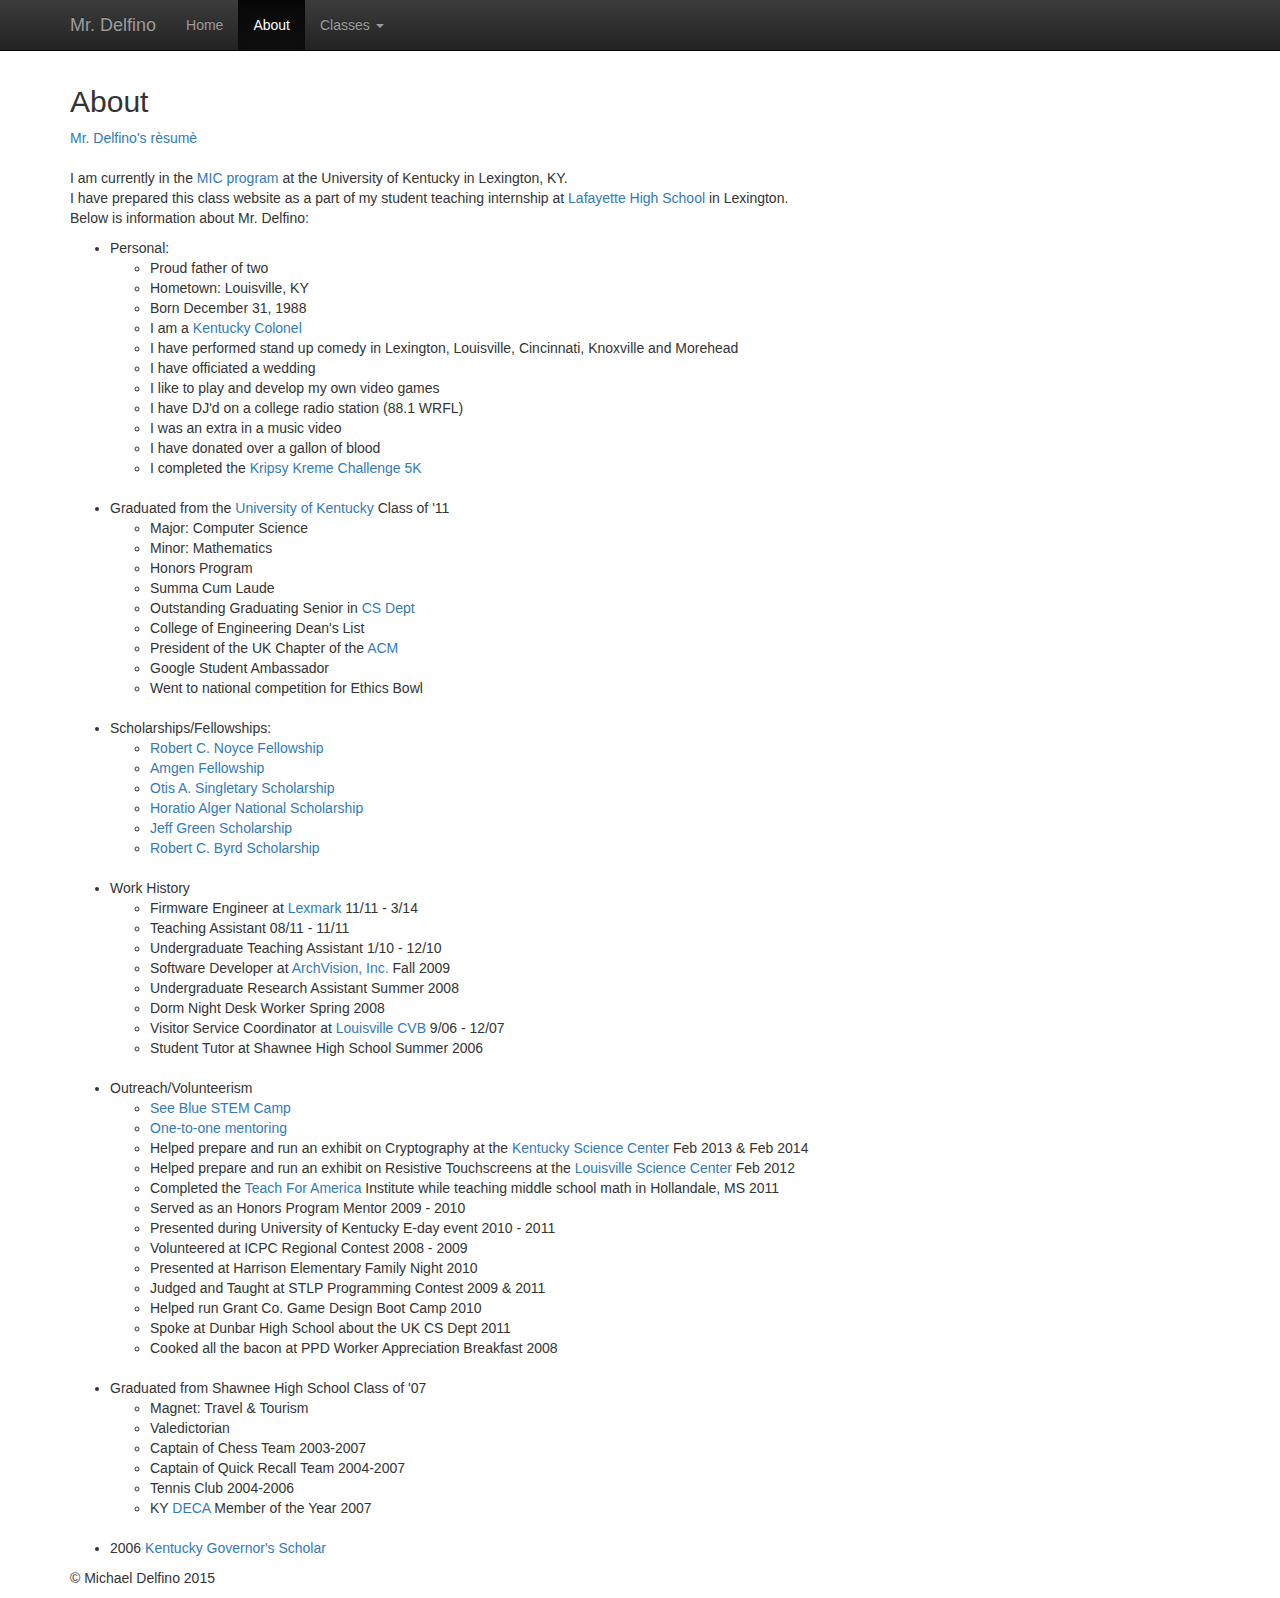
==== about.html @ b3fec4d6 "first commit" ====
<!DOCTYPE html>
<html lang="en">
  <head>
    <meta charset="utf-8">
    <meta http-equiv="X-UA-Compatible" content="IE=edge">
    <meta name="viewport" content="width=device-width, initial-scale=1">
    <meta name="description" content="">
    <meta name="author" content="">
    <link rel="icon" href="bN.png">

    <title>Mr. Delfino's Class Website - About</title>

    <!-- Bootstrap core CSS -->
    <link href="css/bootstrap.min.css" rel="stylesheet">
    <!-- Bootstrap theme -->
    <link href="css/bootstrap-theme.min.css" rel="stylesheet">

    <!-- Custom styles for this template -->
    <link href="delfino.css" rel="stylesheet">

    <!-- HTML5 shim and Respond.js for IE8 support of HTML5 elements and media queries -->
    <!--[if lt IE 9]>
      <script src="https://oss.maxcdn.com/html5shiv/3.7.2/html5shiv.min.js"></script>
      <script src="https://oss.maxcdn.com/respond/1.4.2/respond.min.js"></script>
    <![endif]-->
  </head>

  <body role="document">

    <!-- Fixed navbar -->
    <nav class="navbar navbar-inverse navbar-fixed-top">
      <div class="container">
        <div class="navbar-header">
          <button type="button" class="navbar-toggle collapsed" data-toggle="collapse" data-target="#navbar" aria-expanded="false" aria-controls="navbar">
            <span class="sr-only">Toggle navigation</span>
            <span class="icon-bar"></span>
            <span class="icon-bar"></span>
            <span class="icon-bar"></span>
          </button>
          <a class="navbar-brand" href="index.html">Mr. Delfino</a>
        </div>
        <div id="navbar" class="navbar-collapse collapse">
          <ul class="nav navbar-nav">
            <li><a href="index.html">Home</a></li>
            <li class="active"><a href="about.html">About</a></li>
            <li class="dropdown">
              <a href="#" class="dropdown-toggle" data-toggle="dropdown" role="button" aria-expanded="false">Classes <span class="caret"></span></a>
              <ul class="dropdown-menu" role="menu">
                <li><a href="geo.html">Geometry</a></li>
                <li><a href="preenggeo.html">Pre-Engineering Geometry</a></li>
                <li><a href="compprog.html">Computer Programming</a></li>
              </ul>
            </li>
          </ul>
        </div><!--/.nav-collapse -->
      </div>
    </nav>

    <div class="container">
            <br />
			<h2>About</h2>
            <a href="DelfinoResume.pdf">Mr. Delfino's r&egrave;sum&egrave;</a><br /><br />
			<p>I am currently in the <a href="http://education.uky.edu/EDC/content/mic-homepage">MIC program</a> at the University of Kentucky in Lexington, KY.
			<br />I have prepared this class website as a part of my student teaching internship at <a href="http://www.lafayette.fcps.net/">Lafayette High School</a> in Lexington.<br />
            Below is information about Mr. Delfino:
            </p>
            <ul>
			<li>Personal:</li>
				<ul>
				<li>Proud father of two</li>
				<li>Hometown: Louisville, KY</li>
				<li>Born December 31, 1988</li>
                                <li>I am a <a href="http://kycolonels.org/">Kentucky Colonel</a></li>
				<li>I have performed stand up comedy in Lexington, Louisville, Cincinnati, Knoxville and Morehead</li>
				<li>I have officiated a wedding</li>
				<li>I like to play and develop my own video games</li>
				<li>I have DJ'd on a college radio station (88.1 WRFL)</li>
				<li>I was an extra in a music video</li>
				<li>I have donated over a gallon of blood</li>
				<li>I completed the <a href="http://en.wikipedia.org/wiki/Krispy_Kreme_Challenge">Kripsy Kreme Challenge 5K</a></li>
                                </ul>
			<br /><li>Graduated from the <a href="http://www.uky.edu">University of Kentucky</a> Class of '11</li>
				<ul>
				<li>Major: Computer Science</li>
				<li>Minor: Mathematics</li>
				<li>Honors Program</li>
				<li>Summa Cum Laude</li>
				<li>Outstanding Graduating Senior in <a href="http://cs.uky.edu">CS Dept</a></li>
				<li>College of Engineering Dean's List</li>
				<li>President of the UK Chapter of the <a href="http://www.acm.org/">ACM</a></li>
				<li>Google Student Ambassador</li>
				<li>Went to national competition for Ethics Bowl</li>
				</ul>
			<br /><li>Scholarships/Fellowships:</li>
				<ul>
                                <li><a href="http://nsfnoyce.org/">Robert C. Noyce Fellowship</a></li>
				<li><a href="http://www.teachforamerica.org/admissions/math-science-and-engineering/amgen-fellows/">Amgen Fellowship</a></li>
				<li><a href="http://www.uky.edu/AcademicScholarships/freshman.htm">Otis A. Singletary Scholarship</a></li>
				<li><a href="https://www.horatioalger.org/scholarships/index.cfm">Horatio Alger National Scholarship</a></li>
				<li><a href="https://kheaa.custhelp.com/app/answers/detail/a_id/24/~/what-is-a-%22jeff-green-scholar,%22-and-how-do-i-qualify%3F">
				Jeff Green Scholarship</a></li>
				<li><a href="http://www2.ed.gov/programs/iduesbyrd/index.html">Robert C. Byrd Scholarship</a></li>		
				</ul>
			<br /><li>Work History</li>
				<ul>
				<li>Firmware Engineer at <a href="http://lexmark.com">Lexmark</a> 11/11 - 3/14</li>
				<li>Teaching Assistant 08/11 - 11/11</li>
				<li>Undergraduate Teaching Assistant 1/10 - 12/10</li>
				<li>Software Developer at <a href="http://www.archvision.com/">ArchVision, Inc.</a> Fall 2009</li>
				<li>Undergraduate Research Assistant Summer 2008</li>
				<li>Dorm Night Desk Worker Spring 2008</li>
				<li>Visitor Service Coordinator at <a href="http://www.lcvb.info/">Louisville CVB</a>  9/06 - 12/07</li>
				<li>Student Tutor at Shawnee High School Summer 2006</li>
				</ul>
			<br /><li>Outreach/Volunteerism</li>
				<ul>
                <li><a href="http://education.uky.edu/STEM/content/seebluestemcamp">See Blue STEM Camp</a></li>
                <li><a href="https://www.nkyec.org/one-to-one-reading">One-to-one mentoring</a></li>
                <li>Helped prepare and run an exhibit on Cryptography at the
                <a href="http://www.kysciencecenter.org/">Kentucky Science Center</a> Feb 2013 & Feb 2014</li>
                <li>Helped prepare and run an exhibit on Resistive Touchscreens at the
                <a href="http://www.kysciencecenter.org/">Louisville Science Center</a> Feb 2012</li>
				<li>Completed the <a href="http://www.teachforamerica.org/">Teach For America</a> 
				Institute while teaching middle school math in Hollandale, MS 2011</li>
				<li>Served as an Honors Program Mentor 2009 - 2010</li>
				<li>Presented during University of Kentucky E-day event 2010 - 2011</li>
				<li>Volunteered at ICPC Regional Contest 2008 - 2009</li>
				<li>Presented at Harrison Elementary Family Night 2010</li>
				<li>Judged and Taught at STLP Programming Contest 2009 & 2011</li>
				<li>Helped run Grant Co. Game Design Boot Camp 2010</li>
				<li>Spoke at Dunbar High School about the UK CS Dept 2011</li>
				<li>Cooked all the bacon at PPD Worker Appreciation Breakfast 2008</li>
				</ul>
			<br /><li>Graduated from Shawnee High School Class of '07</li>
				<ul>
				<li>Magnet: Travel & Tourism</li>
				<li>Valedictorian</li>
                                <li>Captain of Chess Team 2003-2007</li>
                                <li>Captain of Quick Recall Team 2004-2007</li>
                                <li>Tennis Club 2004-2006</li>
                                <li>KY <a href="http://www.deca.org/">DECA</a> Member of the Year 2007</li>
				</ul>
			<br /><li>2006 <a href="http://gsp.ky.gov/">Kentucky Governor's Scholar</a></li>
			</ul>

      <footer>
        <p>&copy; Michael Delfino 2015</p>
      </footer>

    </div> <!-- /container -->

    <!-- Bootstrap core JavaScript
    ================================================== -->
    <!-- Placed at the end of the document so the pages load faster -->
    <script src="https://ajax.googleapis.com/ajax/libs/jquery/1.11.2/jquery.min.js"></script>
    <script src="js/bootstrap.min.js"></script>
  </body>
</html>
---- delfino.css ----
body {
    padding: 45px 0 0 0;
}
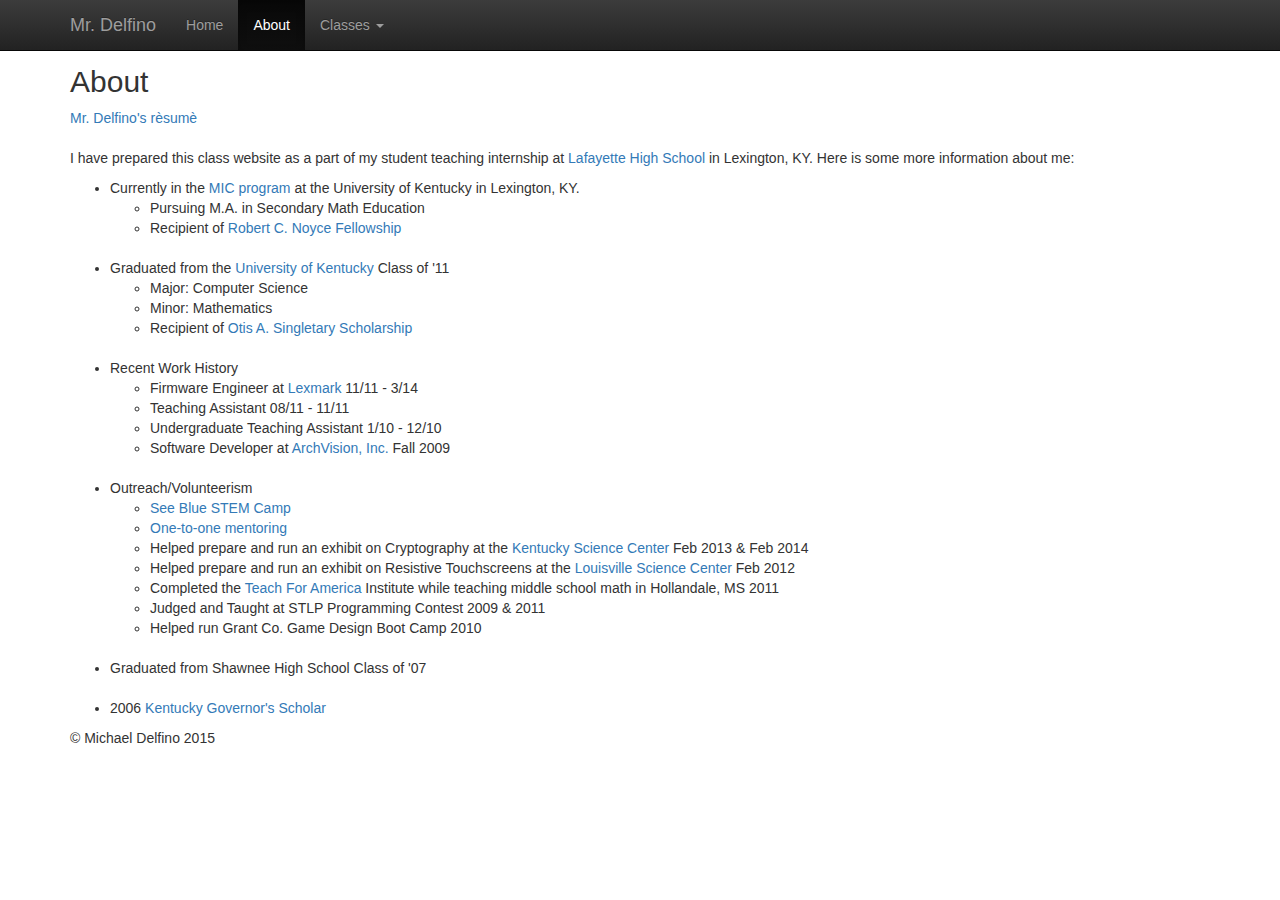
==== commit 11607731: "Minor changes" ====
--- a/about.html
+++ b/about.html
@@ -57,60 +57,28 @@
     </nav>
 
     <div class="container">
-            <br />
 			<h2>About</h2>
             <a href="DelfinoResume.pdf">Mr. Delfino's r&egrave;sum&egrave;</a><br /><br />
-			<p>I am currently in the <a href="http://education.uky.edu/EDC/content/mic-homepage">MIC program</a> at the University of Kentucky in Lexington, KY.
-			<br />I have prepared this class website as a part of my student teaching internship at <a href="http://www.lafayette.fcps.net/">Lafayette High School</a> in Lexington.<br />
-            Below is information about Mr. Delfino:
+			<p>I have prepared this class website as a part of my student teaching internship at <a href="http://www.lafayette.fcps.net/">Lafayette High School</a> in Lexington, KY. Here is some more information about me:
             </p>
             <ul>
-			<li>Personal:</li>
-				<ul>
-				<li>Proud father of two</li>
-				<li>Hometown: Louisville, KY</li>
-				<li>Born December 31, 1988</li>
-                                <li>I am a <a href="http://kycolonels.org/">Kentucky Colonel</a></li>
-				<li>I have performed stand up comedy in Lexington, Louisville, Cincinnati, Knoxville and Morehead</li>
-				<li>I have officiated a wedding</li>
-				<li>I like to play and develop my own video games</li>
-				<li>I have DJ'd on a college radio station (88.1 WRFL)</li>
-				<li>I was an extra in a music video</li>
-				<li>I have donated over a gallon of blood</li>
-				<li>I completed the <a href="http://en.wikipedia.org/wiki/Krispy_Kreme_Challenge">Kripsy Kreme Challenge 5K</a></li>
-                                </ul>
+            <li>Currently in the <a href="http://education.uky.edu/EDC/content/mic-homepage">MIC program</a> at the University of Kentucky in Lexington, KY.</li>
+                <ul>
+                    <li>Pursuing M.A. in Secondary Math Education</li>
+                    <li>Recipient of <a href="http://nsfnoyce.org/">Robert C. Noyce Fellowship</a></li>
+                </ul>
 			<br /><li>Graduated from the <a href="http://www.uky.edu">University of Kentucky</a> Class of '11</li>
 				<ul>
 				<li>Major: Computer Science</li>
 				<li>Minor: Mathematics</li>
-				<li>Honors Program</li>
-				<li>Summa Cum Laude</li>
-				<li>Outstanding Graduating Senior in <a href="http://cs.uky.edu">CS Dept</a></li>
-				<li>College of Engineering Dean's List</li>
-				<li>President of the UK Chapter of the <a href="http://www.acm.org/">ACM</a></li>
-				<li>Google Student Ambassador</li>
-				<li>Went to national competition for Ethics Bowl</li>
+                <li>Recipient of <a href="http://www.uky.edu/AcademicScholarships/freshman.htm">Otis A. Singletary Scholarship</a></li>
 				</ul>
-			<br /><li>Scholarships/Fellowships:</li>
-				<ul>
-                                <li><a href="http://nsfnoyce.org/">Robert C. Noyce Fellowship</a></li>
-				<li><a href="http://www.teachforamerica.org/admissions/math-science-and-engineering/amgen-fellows/">Amgen Fellowship</a></li>
-				<li><a href="http://www.uky.edu/AcademicScholarships/freshman.htm">Otis A. Singletary Scholarship</a></li>
-				<li><a href="https://www.horatioalger.org/scholarships/index.cfm">Horatio Alger National Scholarship</a></li>
-				<li><a href="https://kheaa.custhelp.com/app/answers/detail/a_id/24/~/what-is-a-%22jeff-green-scholar,%22-and-how-do-i-qualify%3F">
-				Jeff Green Scholarship</a></li>
-				<li><a href="http://www2.ed.gov/programs/iduesbyrd/index.html">Robert C. Byrd Scholarship</a></li>		
-				</ul>
-			<br /><li>Work History</li>
+			<br /><li>Recent Work History</li>
 				<ul>
 				<li>Firmware Engineer at <a href="http://lexmark.com">Lexmark</a> 11/11 - 3/14</li>
 				<li>Teaching Assistant 08/11 - 11/11</li>
 				<li>Undergraduate Teaching Assistant 1/10 - 12/10</li>
 				<li>Software Developer at <a href="http://www.archvision.com/">ArchVision, Inc.</a> Fall 2009</li>
-				<li>Undergraduate Research Assistant Summer 2008</li>
-				<li>Dorm Night Desk Worker Spring 2008</li>
-				<li>Visitor Service Coordinator at <a href="http://www.lcvb.info/">Louisville CVB</a>  9/06 - 12/07</li>
-				<li>Student Tutor at Shawnee High School Summer 2006</li>
 				</ul>
 			<br /><li>Outreach/Volunteerism</li>
 				<ul>
@@ -122,24 +90,10 @@
                 <a href="http://www.kysciencecenter.org/">Louisville Science Center</a> Feb 2012</li>
 				<li>Completed the <a href="http://www.teachforamerica.org/">Teach For America</a> 
 				Institute while teaching middle school math in Hollandale, MS 2011</li>
-				<li>Served as an Honors Program Mentor 2009 - 2010</li>
-				<li>Presented during University of Kentucky E-day event 2010 - 2011</li>
-				<li>Volunteered at ICPC Regional Contest 2008 - 2009</li>
-				<li>Presented at Harrison Elementary Family Night 2010</li>
 				<li>Judged and Taught at STLP Programming Contest 2009 & 2011</li>
 				<li>Helped run Grant Co. Game Design Boot Camp 2010</li>
-				<li>Spoke at Dunbar High School about the UK CS Dept 2011</li>
-				<li>Cooked all the bacon at PPD Worker Appreciation Breakfast 2008</li>
 				</ul>
 			<br /><li>Graduated from Shawnee High School Class of '07</li>
-				<ul>
-				<li>Magnet: Travel & Tourism</li>
-				<li>Valedictorian</li>
-                                <li>Captain of Chess Team 2003-2007</li>
-                                <li>Captain of Quick Recall Team 2004-2007</li>
-                                <li>Tennis Club 2004-2006</li>
-                                <li>KY <a href="http://www.deca.org/">DECA</a> Member of the Year 2007</li>
-				</ul>
 			<br /><li>2006 <a href="http://gsp.ky.gov/">Kentucky Governor's Scholar</a></li>
 			</ul>
 
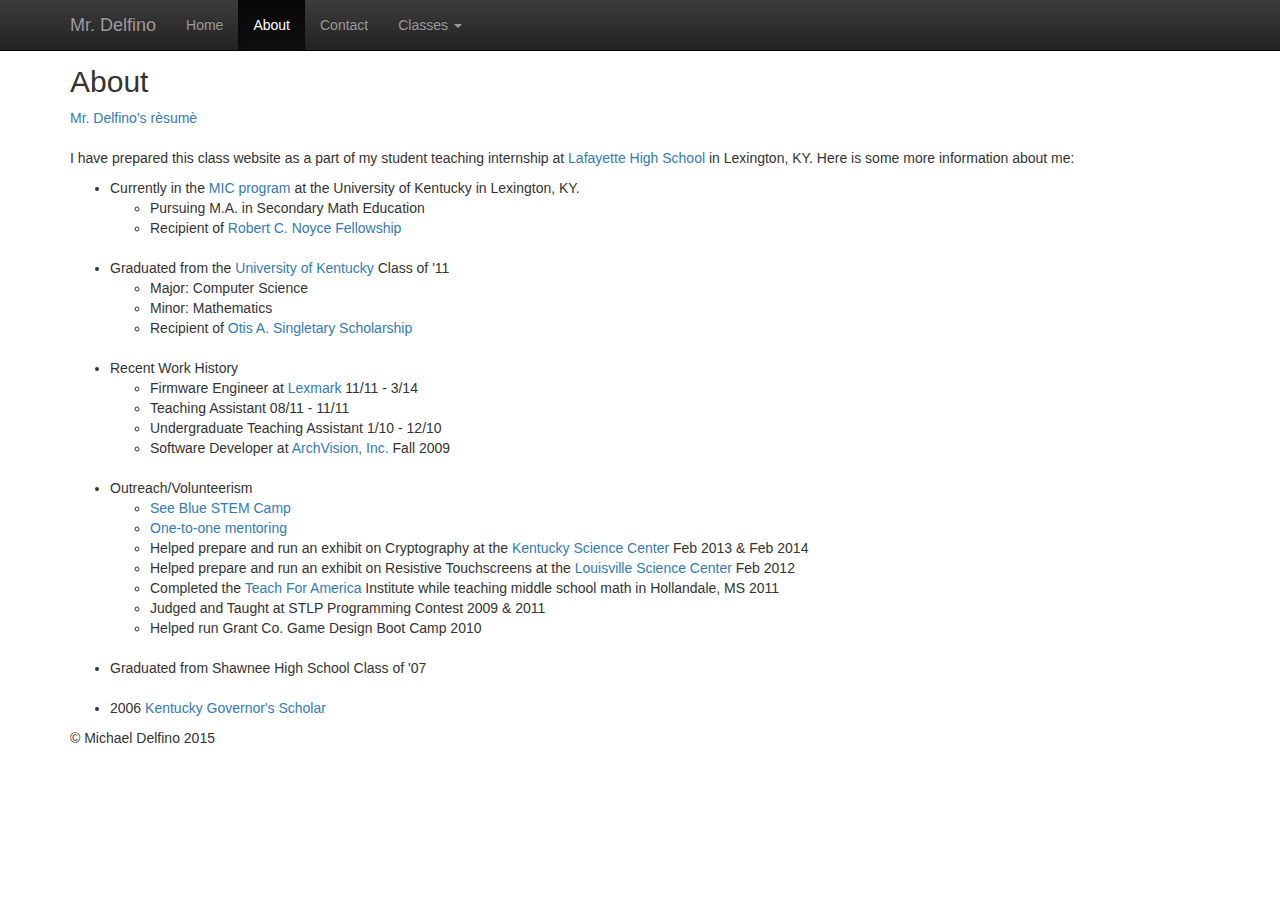
==== commit 6f28a955: "Add contact page" ====
--- a/about.html
+++ b/about.html
@@ -43,6 +43,7 @@
           <ul class="nav navbar-nav">
             <li><a href="index.html">Home</a></li>
             <li class="active"><a href="about.html">About</a></li>
+            <li><a href="contact.html">Contact</a></li>
             <li class="dropdown">
               <a href="#" class="dropdown-toggle" data-toggle="dropdown" role="button" aria-expanded="false">Classes <span class="caret"></span></a>
               <ul class="dropdown-menu" role="menu">
